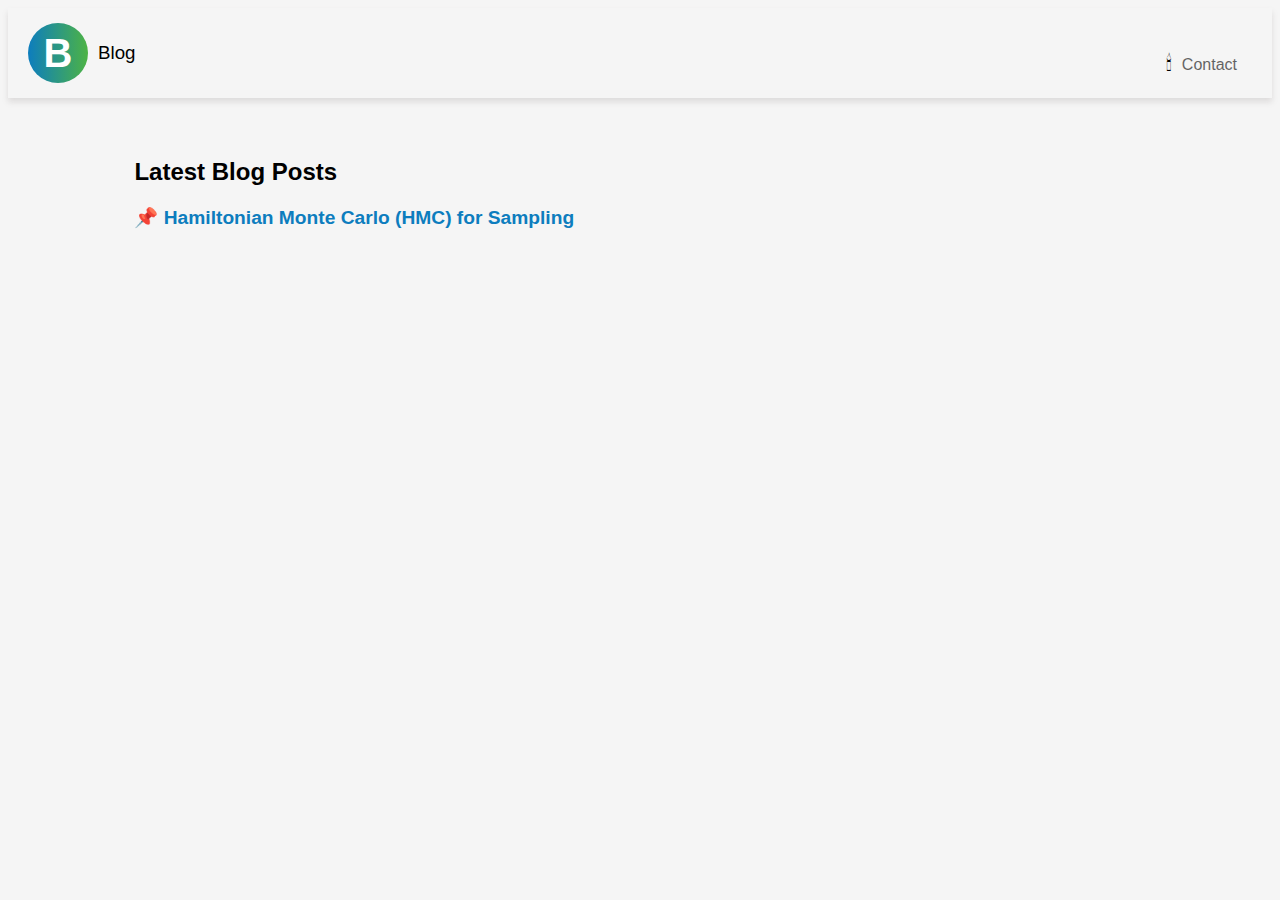
==== blog.html @ 5c1cd8e7 "init commit - uploading webpage files" ====
<!DOCTYPE html>
<html lang="en">
<head>
    <meta charset="UTF-8">
    <meta name="viewport" content="width=device-width, initial-scale=1.0">
    <title>Blog - Bipin Koirala</title>
    <link rel="icon" type="image/png" href="Assets/favicon-32x32.png">
    <link rel="stylesheet" type="text/css" href="style.css">
</head>
<body>

    <!-- Navigation Bar -->
    <div class="topnav">
        <div class="logo">
            <span class="circle-icon">B</span>
            <h3><span class="bold-name">Blog</span></h3>
        </div>
        <div class="nav-links">
            <button id="theme-toggle">🕯</button>
            <a href="index.html">Contact</a>
        </div>
        
    </div>

    <div class="blog-container">
        <h2>Latest Blog Posts</h2>
        <ul class="blog-list">
            <li><a href="Posts/HMC/hmc.html">📌 Hamiltonian Monte Carlo (HMC) for Sampling</a></li>
        </ul>
    </div>

    <script src="script.js"></script>

</body>
</html>
---- style.css ----
body {
    background-color: #F5F5F5;
}
.topnav {
    display: flex;
    justify-content: space-between; /* Distributes space evenly */
    align-items: center; /* Vertically aligns items */
    padding: 15px 20px;
    box-shadow: 0 4px 6px rgba(128, 120, 120, 0.2);
    position: relative;
}
.logo {
    display: flex;
    align-items: center;
}
.circle-icon {
    background: linear-gradient(to right, #0d7dbe, #4db344);
    color: #FFFFFF;
    width: 60px;
    height: 60px;
    border-radius: 50%;
    display: grid;
    align-items: center;
    justify-content: center;
    margin-right: 10px;
    font-size: 40px;
    font-weight: bold;
}
.bold-name {
    font-weight: lighter;
    font-family: Arial, sans-serif;
}
.nav-links a.active {
    color: #98FB98;
    opacity: 1;
}
.nav-links a {
    color: #000000;
    opacity: 0.6;
    transition: opacity 0.3s ease;
    margin-right: 15px;
    text-decoration: none;
}
.nav-links {
    margin-top: 20px;  /* Adjust this value as needed */
}
.about-content {
    display: flex;
    justify-content: center;
    align-items: center;
    text-align: left;
}
.profile-picture {
    border-radius: 50%;
    box-shadow: 0px 0px 10px #888888;
    width: 200px;
    height: 200px;
    object-fit: cover;
    margin-right: 20px;
}
.description {
    max-width: 500px; /* Adjust this to manage the width of your description */
}
.description h2 {
    font-size: 40px; /* Change this value to adjust the size */
    font-family: sans-serif,sans-serif;  /* Change this value to your preferred font */
    margin: 0;
    margin-bottom: 10px;
}
.description p {
    font-size: 16px; /* Change this value to adjust the size */
    font-family: Arial, sans-serif; /* Change this value to your preferred font */
    max-width: 500px; /* Adjust this to manage the width of your description */
}
.social-links {
    display: flex;
    justify-content: center;
    margin-top: 20px;
}

.social-links a {
    margin-right: 15px;
}

.social-links img {
    width: 30px; /* adjust size as needed */
    height: 30px; /* adjust size as needed */
}

hr {
    border: 0;
    height: 1px;
    background: #434e57b7;
}

.email {
    text-align: center;
}

.education-box {
    display: flex;
    justify-content: space-between;
    background-color: #59afe444; /* Light Gray D3D3D3*/
    border-radius: 15px; /* Rounded corners */
    padding: 30px; /* Some padding so the content isn't right up against the edges */
    box-shadow: 5px 5px 10px rgba(0, 0, 0.3, 0.3); /* Optional: adds a subtle shadow for a 3D effect */
    width: 70%;
    margin: auto;
    margin-top: 100px;
    font-family: Helvetica, Arial, sans-serif;
    transition: transform 0.3s ease, box-shadow 0.3s ease, background-color 0.3s ease;
}

.education-box:hover {
    transform: scale(1.05); /* Slightly lifts the box */
    box-shadow: 8px 8px 15px rgba(0, 0, 0, 0.4); /* More prominent shadow */
}

.education-box h2 {
    /* Style for the "EDUCATION" title */
    font-size: 1.5em;
    font-weight: bold;
    margin-bottom: 20px;
}

.education-box h3 {
    /* Style for the degree title */
    font-size: 1.2em;
    font-weight: bold;
    margin: 10px 0;
}

.education-box p {
    /* Style for the education details */
    margin-bottom: 15px;
    line-height: 1.5;
    margin-left: 20px;
}

.education-box .education-detail {
    width: 50%;
    /* Add more styles here if needed. */
}

.education-box .interests {
    border-left: 1px solid gray;
    padding-left: 30px;
    width: 45%;
    /* Add more styles here if needed. */
}

.experience-box {
    background-color: #59e48e44; /* Light Gray D3D3D3*/
    border-radius: 15px; /* Rounded corners */
    padding: 30px; /* Some padding so the content isn't right up against the edges */
    box-shadow: 5px 5px 10px rgba(0, 0, 0.3, 0.3); /* Optional: adds a subtle shadow for a 3D effect */
    width: 70%;
    margin: auto;
    margin-top: 30px;
    font-family: Helvetica, Arial, sans-serif;
    transition: transform 0.3s ease, box-shadow 0.3s ease, background-color 0.3s ease;
}

.experience-box:hover {
    transform: scale(1.05); /* Slightly lifts the box */
    box-shadow: 8px 8px 15px rgba(0, 0, 0, 0.4); /* More prominent shadow */
    /*background-color: rgba(89, 228, 142, 0.6); /* Slightly darken background on hover */
}

.experience-box h2 {
    /* Style for the "EDUCATION" title */
    font-size: 1.5em;
    font-weight: bold;
    margin-bottom: 20px;
}

.experience-box h3 {
    /* Style for the degree title */
    font-size: 1.2em;
    font-weight: bold;
    margin: 10px 0;
}

.experience-box p {
    /* Style for the education details */
    margin-bottom: 15px;
    line-height: 1.5;
    margin-left: 20px;
}

.publication-box {
    background-color: #59afe444;; /* Light Gray D3D3D3*/
    border-radius: 15px; /* Rounded corners */
    padding: 30px; /* Some padding so the content isn't right up against the edges */
    box-shadow: 5px 5px 10px rgba(0, 0, 0.3, 0.3); /* Optional: adds a subtle shadow for a 3D effect */
    width: 70%;
    margin: auto;
    margin-top: 30px;
    font-family: Helvetica, Arial, sans-serif;
    transition: transform 0.3s ease, box-shadow 0.3s ease, background-color 0.3s ease;
}

.publication-box:hover {
    transform: scale(1.05); /* Slightly lifts the box */
    box-shadow: 8px 8px 15px rgba(0, 0, 0.3, 0.3); /* More prominent shadow */
}

.publication-box h2 {
    /* Style for the "EDUCATION" title */
    font-size: 1.5em;
    font-weight: bold;
    margin-bottom: 20px;
}

.publication-box h3 {
    /* Style for the degree title */
    font-size: 1.2em;
    font-weight: bold;
    margin: 10px 0;
}

.publication-box p {
    /* Style for the education details */
    margin-bottom: 15px;
    line-height: 1.5;
    margin-left: 20px;
}

.teaching-box {
    background-color: #d7ec633f; /* Light Gray D3D3D3*/
    border-radius: 15px; /* Rounded corners */
    padding: 30px; /* Some padding so the content isn't right up against the edges */
    box-shadow: 5px 5px 10px rgba(0, 0, 0.3, 0.3); /* Optional: adds a subtle shadow for a 3D effect */
    width: 70%;
    margin: auto;
    margin-top: 30px;
    font-family: Helvetica, Arial, sans-serif;
    transition: transform 0.3s ease, box-shadow 0.3s ease, background-color 0.3s ease;
}

.teaching-box:hover {
    transform: scale(1.05); /* Slightly lifts the box */
    box-shadow: 8px 8px 15px rgba(0, 0, 0, 0.4); /* More prominent shadow */
}

.teaching-box h2 {
    /* Style for the "EDUCATION" title */
    font-size: 1.5em;
    font-weight: bold;
    margin-bottom: 20px;
}

.teaching-box h3 {
    /* Style for the degree title */
    font-size: 1.2em;
    font-weight: bold;
    margin: 10px 0;
}

.teaching-box p {
    /* Style for the education details */
    margin-bottom: 15px;
    line-height: 1.5;
    margin-left: 20px;
}
.interest-list li {
    margin-bottom: 10px;
}

/* ========================================================================================================================*/
/* ========================================================================================================================*/
/* ========================================================================================================================*/

/* Default Light Mode */
body {
    background-color: #F5F5F5;
    color: #000;
    transition: background-color 0.5s, color 0.3s;
    font-family: 'Nunito', sans-serif;
}

body.dark-mode .topnav {
    background-color: #1e1e1e;
}
/* Dark Mode */
body.dark-mode {
    background-color: #1E1E1E;
    color: #FFFFFF;
}

/* Update links and buttons for better contrast */
.nav-links a {
    color: #000000;
    opacity: 0.6;
}

.nav-links a.active {
    color: #98FB98;
}

body.dark-mode .nav-links a {
    color: #FFFFFF;
    opacity: 0.8;
}

body.dark-mode .nav-links a.active {
    color: #FFD700;
}

/* Dark mode for education, publication, and teaching boxes */
body.dark-mode .education-box,
body.dark-mode .experience-box,
body.dark-mode .publication-box,
body.dark-mode .teaching-box {
    background-color: #2E2E2E;
    color: #FFFFFF;
    box-shadow: 5px 5px 10px rgba(255, 255, 255, 0.3);
}

/* Style the toggle button */
#theme-toggle {
    background: none;
    border: none;
    font-size: 20px;
    cursor: pointer;
    padding: 5px;
    margin-left: 10px;
}


/* Default link color */
a {
    color: #0077cc; /* Light blue (adjust as needed) */
    text-decoration: none;
}

/* Hover effect */
a:hover {
    color: #0055aa; /* Darker blue */
}

/* Dark Mode - Override link color */
body.dark-mode a {
    color: #66ccff; /* Lighter blue for visibility */
}

body.dark-mode a:hover {
    color: #33bbff; /* Even brighter blue on hover */
}

/* ========================================================================================================================*/
/* ========================================================================================================================*/
/* ========================================================================================================================*/

.projects-content {
    width: 80%;
    margin: auto;
    padding: 40px 0;
    font-family: Helvetica, Arial, sans-serif;
    text-align: center;
}

.projects-grid {
    display: grid;
    grid-template-columns: repeat(auto-fit, minmax(300px, 1fr));
    gap: 20px;
    justify-content: center;
    align-items: stretch;
    padding: 20px;
}

.project-card {
    background: #f8f8f8;
    padding: 20px;
    border-radius: 12px;
    box-shadow: 3px 3px 10px rgba(0, 0, 0, 0.1);
    text-align: center;
    transition: transform 0.3s ease;
}

.project-card:hover {
    transform: scale(1.05);
}

.project-card img {
    width: 100%;
    height: auto;
    border-radius: 10px;
    margin-bottom: 15px;
}

.project-card h3 {
    font-size: 1.2em;
    font-weight: bold;
    margin-bottom: 10px;
}

.project-card p {
    font-size: 1em;
    line-height: 1.5;
}

.project-card a {
    display: inline-block;
    margin-top: 10px;
    padding: 8px 15px;
    background: #0d7dbe;
    color: #fff;
    text-decoration: none;
    border-radius: 5px;
    transition: background 0.3s ease;
}

.project-card a:hover {
    background: #4db344;
}

/* Dark Mode Styling */
body.dark-mode .project-card {
    background: #2E2E2E;
    color: #ffffff;
    box-shadow: 3px 3px 10px rgba(255, 255, 255, 0.2);
}

body.dark-mode .project-card a {
    background: #98FB98;
    color: #000;
}

body.dark-mode .project-card a:hover {
    background: #FFD700;
}

/* ========================================================================================================================*/
/* ========================================================================================================================*/
/* ========================================================================================================================*/
/* Blog Layout - Makes TOC and Blog Post Align */
.blog-layout {
    display: flex;
    align-items: flex-start; /* Ensures both start at the same top */
    gap: 20px; /* Adds spacing between TOC and blog post */
}

.blog-container {
    width: 80%;
    margin: auto;
    padding: 40px 0;
    text-align: left;
}

.blog-list {
    list-style: none;
    padding: 0;
}

.blog-list li {
    margin-bottom: 15px;
    font-size: 1.2em;
}

.blog-list a {
    text-decoration: none;
    color: #0d7dbe;
    font-weight: bold;
    transition: color 0.3s ease;
}

.blog-list a:hover {
    color: #4db344;
}

.blog-post {
    width: 100%;
    margin: auto;
    padding: 30px;
    background: #f8f8f8;
    border-radius: 10px;
    box-shadow: 3px 3px 10px rgba(0, 0, 0, 0.1);
    position: relative;
    left: 30px;
}

.blog-post h2 {
    font-size: 2em;
    margin-bottom: 10px;
}

.blog-post p {
    font-size: 1.1em;
    line-height: 1.6;
}

/* Dark Mode */
body.dark-mode .blog-post {
    background: #2E2E2E;
    color: #FFFFFF;
}

/* ========================================================================================================================*/
/* ========================================================================================================================*/
/* ========================================================================================================================*/
/* Default Style for Collapsible Box */
.collapsible-container {
    border-radius: 10px;
    box-shadow: 3px 3px 10px rgba(0, 0, 0, 0.1);
    padding: 10px;
    width: 90%;
    margin: 20px auto;
    font-family: 'Nunito', sans-serif;
    background: var(--custom-bg, #cfdaee); /* Uses custom color if set, otherwise default */
}

/* Collapsible Button */
.collapsible {
    background: none;
    border: none;
    width: 100%;
    text-align: left;
    padding: 10px;
    font-size: 1.1em;
    cursor: pointer;
    color: var(--custom-cl,#007bff);
    display: flex;
    align-items: left;
    justify-content: space-between;
    font-weight: bold;
}

/* Collapsible Content */
.content {
    display: none;
    padding: 15px;
    border-radius: 20px;
    /*border-left: 5px solid #313a2d*/;
}

/* Expand the Section */
.content.show {
    display: block;
}

/* Dark Mode */
body.dark-mode .collapsible-container {
    background: #2E2E2E;
    color: #ffffff;
    box-shadow: 3px 3px 10px rgba(255, 255, 255, 0.2);
}

body.dark-mode .content {
    /*background: #3a3a3a;*/
    border-left-color: #9589fc;
}
/* ========================================================================================================================*/
/* ========================================================================================================================*/
/* ========================================================================================================================*/


.responsive-img {
    max-width: 100%; /* Ensures it never exceeds the container */
    height: auto; /* Maintains aspect ratio */
    display: block; /* Removes extra spacing */
    margin: 0 auto; /* Centers the image */
}

/* ========================================================================================================================*/
/* ========================================================================================================================*/
/* ========================================================================================================================*/


/* Collapsible Code Block */
.code-container {
    margin: 10px auto;
    width: 70%;
}

/* Button Styling */
.code-toggle {
    background: #717274;
    color: rgb(209, 205, 205);
    border: none;
    padding: 8px 12px;
    cursor: pointer;
    font-size: 0.85em;
    display: flex;
    align-items: center;
    justify-content: space-between;
    width: 100%;
    margin: 0;
    text-align: left;
    border-radius: 3px;
    transition: background 0.3s;
}

.code-toggle:hover {
    background: #565657;
}

/* Arrow Rotation */
.code-toggle .arrow {
    transition: transform 0.3s;
}

/* Code Block (Initially Hidden) */
.code-content {
    display: none;
    overflow: hidden;
    padding: 0px;
    border-radius: 5px;
    max-height: 600px;
    overflow-y: auto; /*Enable Vertical Scrolling */
}

/* Ensure pre and code elements do not have padding */
pre[class*="language-"] {
    background: #f5f5f5 !important;
    color: #333 !important;
    padding: 8px !important; /* Reduce padding */
    border-radius: 5px;
    margin: 0;
    font-size: 0.85em;
    text-align: left;
    overflow-x: auto; /* Enable horizontal scrolling if needed */
    white-space: pre; /* Preserve formatting */
    display: block;
}

/* Ensure code stays aligned */
code[class*="language-"] {
    display: block;
    text-align: left;
    padding: 0 !important;
    margin: 0 !important;
    word-wrap: normal; /* Prevents wrapping */
    white-space: pre;
}

/* Make scrollbar visible */
.code-content::-webkit-scrollbar {
    width: 6px; /* Thin scrollbar */
}

.code-content::-webkit-scrollbar-thumb {
    background: #999;
    border-radius: 5px;
}

.code-content::-webkit-scrollbar-track {
    background: #eee;
}

/* Dark Mode Support */
body.dark-mode .code-toggle {
    background: #444;
    color: #fff;
}

body.dark-mode .code-content pre {
    background: #ffffff !important;
}

body.dark-mode .code-content::-webkit-scrollbar-thumb {
    background: #777;
}

/* ========================================================================================================================*/
/* ========================================================================================================================*/
/* ========================================================================================================================*/

/* TOC Container */
#toc-container {
    position: sticky;
    top: 10px;
    max-width: 400px;
    background: var(--toc-bg, #f8f9fa); /* Light mode default */
    padding: 15px;
    border-radius: 8px;
    box-shadow: 0 2px 5px rgba(0, 0, 0, 0.1);
    margin-bottom: 20px;
    margin-left: -100px;
}

/* TOC Header */
#toc-container h3 {
    margin-top: 0;
    font-size: 1.2em;
}

/* TOC List */
#toc-list {
    list-style-type: none;
    padding: 0;
}

/* TOC Links */
#toc-list li a {
    display: block;
    padding: 5px 10px;
    color: var(--toc-text, #007bff);
    text-decoration: none;
    border-radius: 4px;
    transition: background 0.3s;
}

#toc-list li a:hover {
    background: var(--toc-hover, #e3f2fd);
}

/* Dark Mode Support */
body.dark-mode #toc-container {
    background: #2e2e2e;
    box-shadow: 0 2px 5px rgba(255, 255, 255, 0.2);
}

body.dark-mode #toc-list li a {
    color: #ffcc00;
}

body.dark-mode #toc-list li a:hover {
    background: rgba(255, 255, 255, 0.1);
}
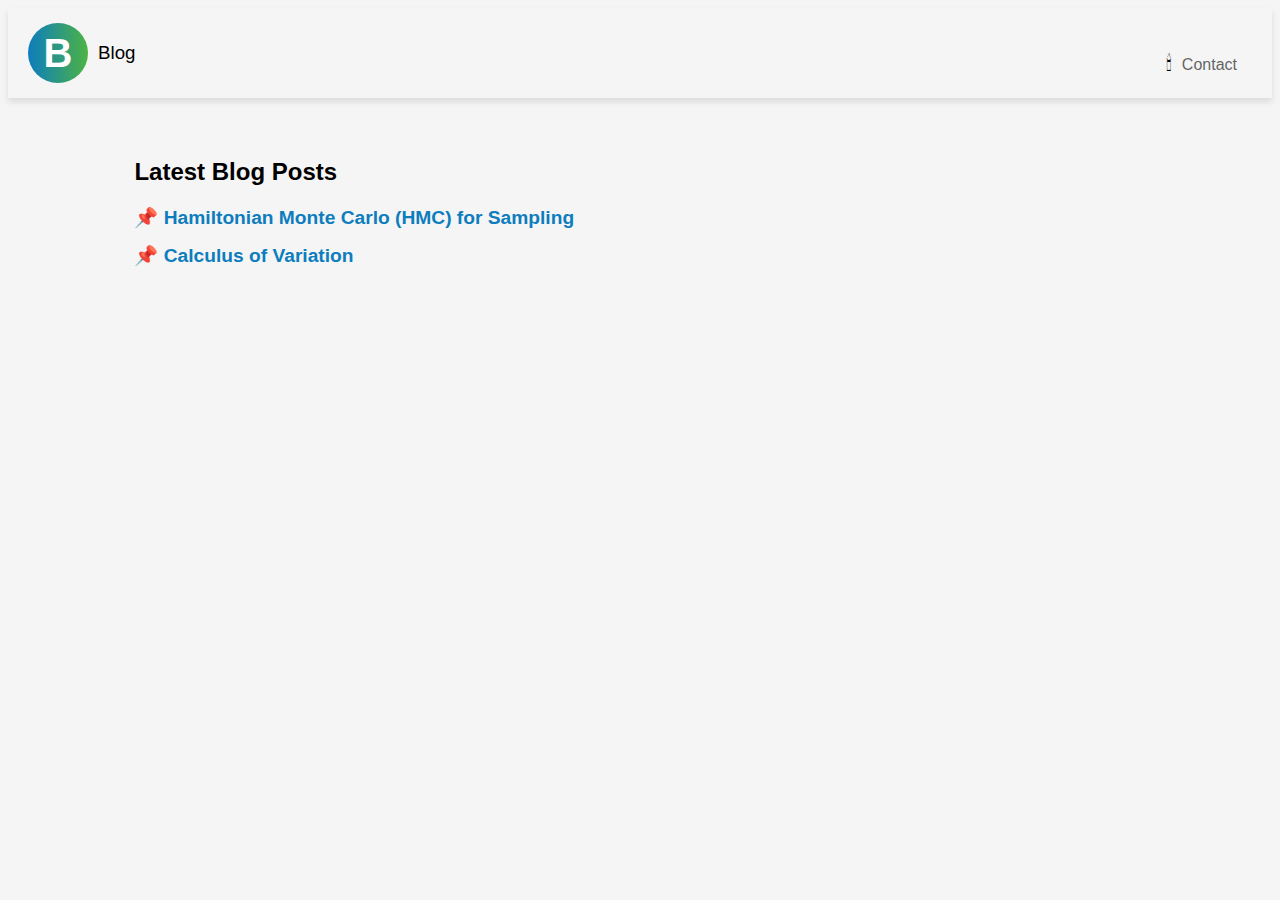
==== commit e1b4fdd5: "add new blog -- calc of variation" ====
--- a/blog.html
+++ b/blog.html
@@ -1,6 +1,15 @@
 <!DOCTYPE html>
 <html lang="en">
 <head>
+    <!-- Google tag (gtag.js) -->
+    <script async src="https://www.googletagmanager.com/gtag/js?id=G-NYLB1TFBSH"></script>
+    <script>
+    window.dataLayer = window.dataLayer || [];
+    function gtag(){dataLayer.push(arguments);}
+    gtag('js', new Date());
+
+    gtag('config', 'G-NYLB1TFBSH');
+    </script>
     <meta charset="UTF-8">
     <meta name="viewport" content="width=device-width, initial-scale=1.0">
     <title>Blog - Bipin Koirala</title>
@@ -26,6 +35,7 @@
         <h2>Latest Blog Posts</h2>
         <ul class="blog-list">
             <li><a href="Posts/HMC/hmc.html">📌 Hamiltonian Monte Carlo (HMC) for Sampling</a></li>
+            <li><a href="Posts/Calc_Var/calc_var.html">📌 Calculus of Variation</a></li>
         </ul>
     </div>
 
--- a/style.css
+++ b/style.css
@@ -570,7 +570,7 @@
 /* Collapsible Code Block */
 .code-container {
     margin: 10px auto;
-    width: 70%;
+    width: 90%;
 }
 
 /* Button Styling */
